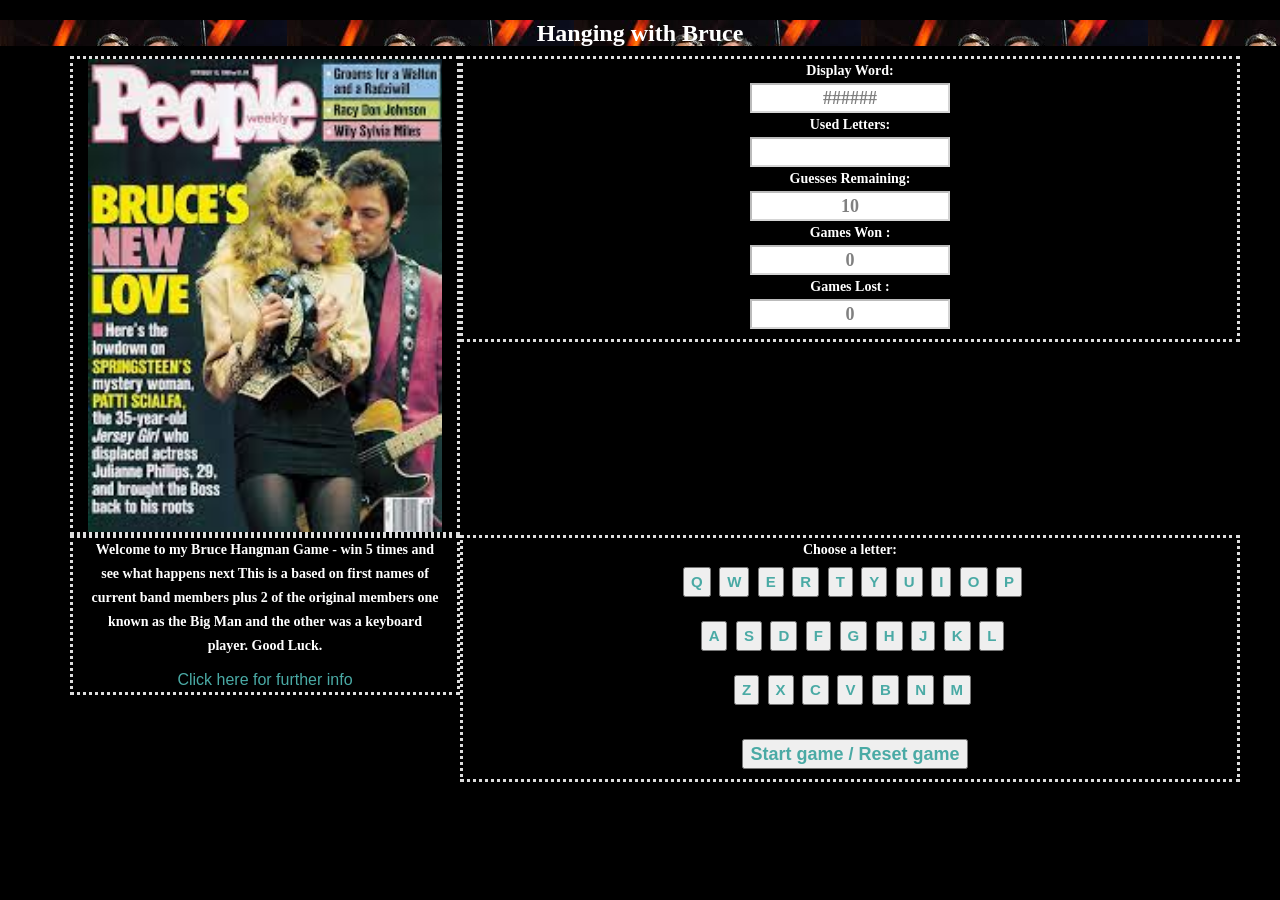
==== index.html @ f445070d "First Try 08/20/2017" ====
<!DOCTYPE html>
<head>
	
	<link rel="stylesheet" href="https://maxcdn.bootstrapcdn.com/bootstrap/3.3.6/css/bootstrap.min.css">
	<link rel="stylesheet" type="text/css" href="assets/css/style.css">
</head>
<html>
<body class="containerbox"onLoad="reset(); return true;">
 
<center>
<h2 class="head1">Hanging with Bruce</h2>
<div class="container ">
<div class="container containerbox">


<div class="row">
     <div > <img name="bruce" id="bruce" class="img col-xs-9 col-sm-4 box2" src="#" alt="Stickman"></div>
     	<div class="col-xs-9 col-sm-8 box2">
		<form name="game">
			<p>
				Display Word:
				<br />
				<input class="text1" type="text" name="displayWord" disabled />
				<br />
				Used Letters:
				<br />
				<input class="text1" type="text" name="usedLetters" disabled />
				<br />
				
				Guesses Remaining:
				<br /><input class="text-centerx text1" type="text" name="remainLetters" disabled />
				<br />
				Games Won :
				<br /><input class="text-centerx text1" type="text" name="gamesWon" disabled />
				<br />
				Games Lost :
				<br /><input class="text-centerx text1" type="text" name="gamesLost" disabled />
			</p>
		</form>
</div>
</div>
<div class="row">
		<div class="col-xs-9 col-sm-4 box2">
			<p>
				Welcome to my Bruce Hangman Game - win 5 times and see what happens next
				This is a based on first names of current band members plus 2 of the original members one known as the Big Man and the other was a keyboard player. Good Luck.
			</p>
			<a href="https://en.wikipedia.org/wiki/E_Street_Band"> Click here for further info</a>
		</div>
		<div class="col-xs-9 col-sm-8 box2">
			<p>
 
<label>Choose a letter:</label>
 
<br />

<a href="javascript:selectLetter('Q');"><input type="button" class="button" value="Q"></a>
<a href="javascript:selectLetter('W');"><input type="button" class="button" value="W"></a>
<a href="javascript:selectLetter('E');"><input type="button" class="button" value="E"></a>
<a href="javascript:selectLetter('R');"><input type="button" class="button" value="R"></a>
<a href="javascript:selectLetter('T');"><input type="button" class="button" value="T"></a>
<a href="javascript:selectLetter('Y');"><input type="button" class="button" value="Y"></a>
<a href="javascript:selectLetter('U');"><input type="button" class="button" value="U"></a>
<a href="javascript:selectLetter('I');"><input type="button" class="button" value="I"></a>
<a href="javascript:selectLetter('O');"><input type="button" class="button" value="O"></a>
<a href="javascript:selectLetter('P');"><input type="button" class="button" value="P"></a>
<br /><br />
<a href="javascript:selectLetter('A');"><input type="button" class="button" value="A"></a>
<a href="javascript:selectLetter('S');"><input type="button" class="button" value="S"></a>
<a href="javascript:selectLetter('D');"><input type="button" class="button" value="D"></a>
<a href="javascript:selectLetter('F');"><input type="button" class="button" value="F"></a>
<a href="javascript:selectLetter('G');"><input type="button" class="button" value="G"></a>
<a href="javascript:selectLetter('H');"><input type="button" class="button" value="H"></a>
<a href="javascript:selectLetter('J');"><input type="button" class="button" value="J"></a>
<a href="javascript:selectLetter('K');"><input type="button" class="button" value="K"></a>
<a href="javascript:selectLetter('L');"><input type="button" class="button" value="L"></a>
<br /><br />
<a href="javascript:selectLetter('Z');"><input type="button" class="button" value="Z"></a>
<a href="javascript:selectLetter('X');"><input type="button" class="button" value="X"></a>
<a href="javascript:selectLetter('C');"><input type="button" class="button" value="C"></a>
<a href="javascript:selectLetter('V');"><input type="button" class="button" value="V"></a>
<a href="javascript:selectLetter('B');"><input type="button" class="button" value="B"></a>
<a href="javascript:selectLetter('N');"><input type="button" class="button" value="N"></a>
<a href="javascript:selectLetter('M');"><input type="button" class="button" value="M"></a>
 
</p>
<br />
<p>
<a href="javascript:reset()"><input type="button" style="cursor:pointer; margin-left: 10px; font-size:18px;" value="Start game / Reset game"></a>
</p>
</center>
</div>
</div>






 </div>
 </div>

 <script type="text/javascript" src="assets/js/javascript.js"></script>
</body>
---- assets/css/style.css ----
.containerbox {
/*		border: 5px solid #dddddd ; */
		background-color: black;
 }
 a{
	font-family: 'Arial', 'Helvetica Neue', Helvetica, sans-serif;
	color: #4aaaa5;
	text-decoration: none;
	font-size: 16px;
}

 }
.box {
		
		background-image: url(../images/Bruce.jpeg); 
		color: white;
		
 }
 .box2 {
		border: 3px dotted #dddddd ; 
		font-family: 'Arial', 'Helvetica Neue', Helvetica, sans-serif;
	color: #4aaaa5;
/*		background-color: black; */
		color: white;
		text-align: center;
		font-size: 16px;
	line-height: 150%;
 }

 .head1 { 	font-family: 'Georgia', Times, Times New Roman, serif;
			color: white;
			font-weight: bolder;
			font-size: 24px;
			background-image: url(../images/BruceandBono.png); 
} 

.button {cursor:pointer; 
	     margin-left: 5px;
	     font-size:15px
}

.text1 {text-align: center;
      	background-color: white;
      	cursor:no-drop;
      	color: grey;
      	font-size: 18px;
      	width: 200px;
      	font-family: 'Georgia', Times, Times New Roman, serif;
 }

 p		{font-weight:bold; 
 		 font-family: 'Georgia', Times, Times New Roman, serif;
 	     font-size:14px;
 }
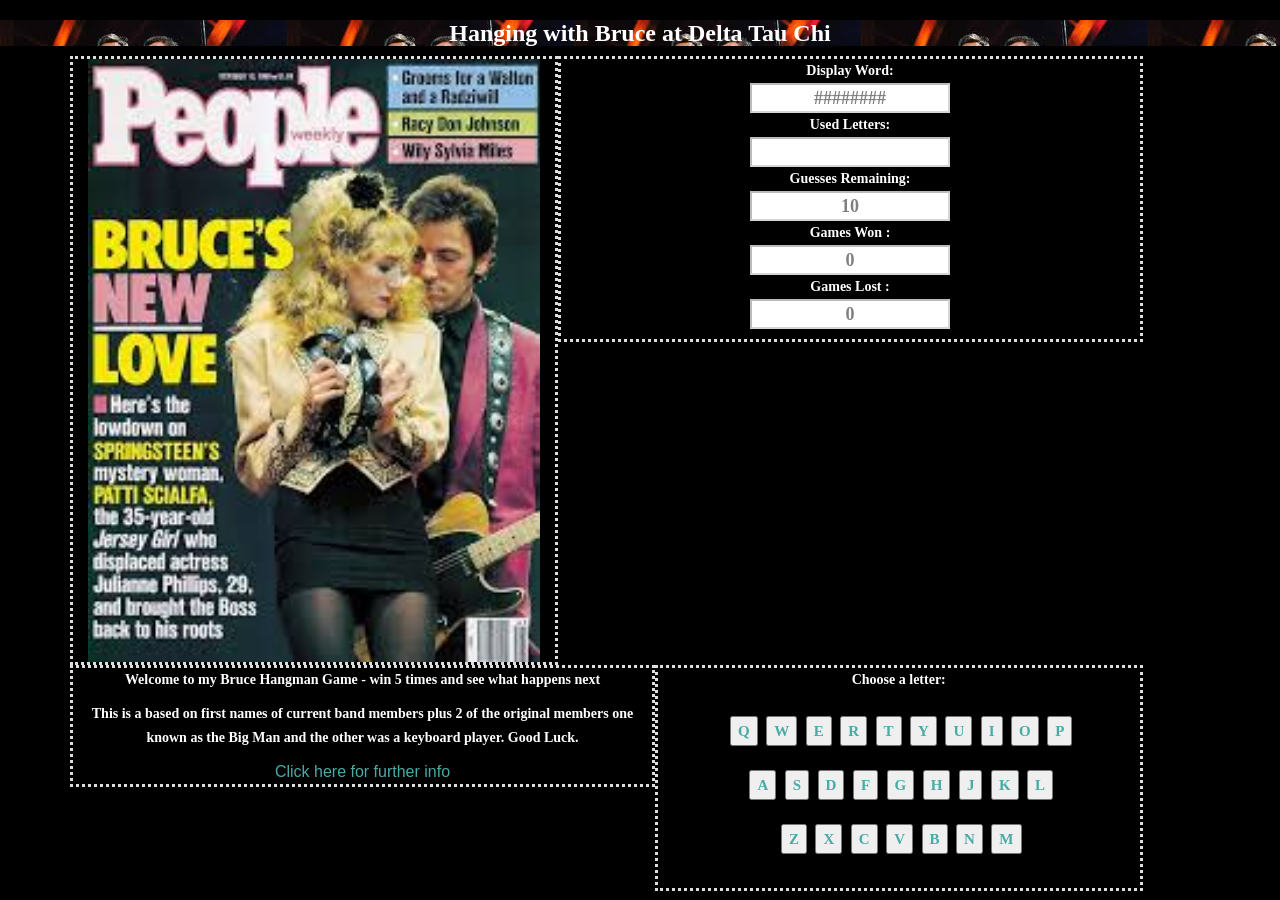
==== commit 52af3408: "08-22-2017 revisions" ====
--- a/index.html
+++ b/index.html
@@ -1,6 +1,8 @@
 <!DOCTYPE html>
+<html lang="en">
 <head>
-	
+	<meta name="viewport" content="width=device-width, initial-scale=1.0">
+  	<meta http-equiv="X-UA-Compatible" content="ie=edge">
 	<link rel="stylesheet" href="https://maxcdn.bootstrapcdn.com/bootstrap/3.3.6/css/bootstrap.min.css">
 	<link rel="stylesheet" type="text/css" href="assets/css/style.css">
 </head>
@@ -8,14 +10,15 @@
 <body class="containerbox"onLoad="reset(); return true;">
  
 <center>
-<h2 class="head1">Hanging with Bruce</h2>
+<h2 class="head1">Hanging with Bruce at Delta Tau Chi</h2>
 <div class="container ">
 <div class="container containerbox">
 
-
 <div class="row">
-     <div > <img name="bruce" id="bruce" class="img col-xs-9 col-sm-4 box2" src="#" alt="Stickman"></div>
-     	<div class="col-xs-9 col-sm-8 box2">
+     <div > 
+     	<img name="bruce" id="bruce" class="col-xs-9 col-sm-5 box2 img" src="#" alt="Stickman">
+   	</div>
+     	<div class="col-xs-9 col-sm-6 box2">
 		<form name="game">
 			<p>
 				Display Word:
@@ -40,65 +43,59 @@
 </div>
 </div>
 <div class="row">
-		<div class="col-xs-9 col-sm-4 box2">
+		<div class="col-xs-9 col-sm-6 box2">
 			<p>
-				Welcome to my Bruce Hangman Game - win 5 times and see what happens next
-				This is a based on first names of current band members plus 2 of the original members one known as the Big Man and the other was a keyboard player. Good Luck.
+				Welcome to my Bruce Hangman Game - win 5 times and see what happens next</p>
+			<p>	This is a based on first names of current band members plus 2 of the original members one known as the Big Man and the other was a keyboard player. Good Luck.
 			</p>
 			<a href="https://en.wikipedia.org/wiki/E_Street_Band"> Click here for further info</a>
 		</div>
-		<div class="col-xs-9 col-sm-8 box2">
+		<div class="col-xs-9 col-sm-5 box2">
 			<p>
  
-<label>Choose a letter:</label>
- 
-<br />
+<label class="label">Choose a letter:</label>
+<br /></br>
 
-<a href="javascript:selectLetter('Q');"><input type="button" class="button" value="Q"></a>
-<a href="javascript:selectLetter('W');"><input type="button" class="button" value="W"></a>
-<a href="javascript:selectLetter('E');"><input type="button" class="button" value="E"></a>
-<a href="javascript:selectLetter('R');"><input type="button" class="button" value="R"></a>
-<a href="javascript:selectLetter('T');"><input type="button" class="button" value="T"></a>
-<a href="javascript:selectLetter('Y');"><input type="button" class="button" value="Y"></a>
-<a href="javascript:selectLetter('U');"><input type="button" class="button" value="U"></a>
-<a href="javascript:selectLetter('I');"><input type="button" class="button" value="I"></a>
-<a href="javascript:selectLetter('O');"><input type="button" class="button" value="O"></a>
-<a href="javascript:selectLetter('P');"><input type="button" class="button" value="P"></a>
+<input type="button" class="button" value="Q" onclick="selectLetter('Q')">
+<input type="button" class="button" value="W" onclick="selectLetter('W')">
+<input type="button" class="button" value="E" onclick="selectLetter('E')">
+<input type="button" class="button" value="R" onclick="selectLetter('R')">
+<input type="button" class="button" value="T" onclick="selectLetter('T')">
+<input type="button" class="button" value="Y" onclick="selectLetter('Y')">
+<input type="button" class="button" value="U" onclick="selectLetter('U')">
+<input type="button" class="button" value="I" onclick="selectLetter('I')">
+<input type="button" class="button" value="O" onclick="selectLetter('O')">
+<input type="button" class="button" value="P" onclick="selectLetter('P)">
 <br /><br />
-<a href="javascript:selectLetter('A');"><input type="button" class="button" value="A"></a>
-<a href="javascript:selectLetter('S');"><input type="button" class="button" value="S"></a>
-<a href="javascript:selectLetter('D');"><input type="button" class="button" value="D"></a>
-<a href="javascript:selectLetter('F');"><input type="button" class="button" value="F"></a>
-<a href="javascript:selectLetter('G');"><input type="button" class="button" value="G"></a>
-<a href="javascript:selectLetter('H');"><input type="button" class="button" value="H"></a>
-<a href="javascript:selectLetter('J');"><input type="button" class="button" value="J"></a>
-<a href="javascript:selectLetter('K');"><input type="button" class="button" value="K"></a>
-<a href="javascript:selectLetter('L');"><input type="button" class="button" value="L"></a>
+
+<input type="button" class="button" value="A" onclick="selectLetter('A')">
+<input type="button" class="button" value="S" onclick="selectLetter('S')">
+<input type="button" class="button" value="D" onclick="selectLetter('D')">
+<input type="button" class="button" value="F" onclick="selectLetter('F')">
+<input type="button" class="button" value="G" onclick="selectLetter('G')">
+<input type="button" class="button" value="H" onclick="selectLetter('H')">
+<input type="button" class="button" value="J" onclick="selectLetter('J')">
+<input type="button" class="button" value="K" onclick="selectLetter('K')">
+<input type="button" class="button" value="L" onclick="selectLetter('L')">
 <br /><br />
-<a href="javascript:selectLetter('Z');"><input type="button" class="button" value="Z"></a>
-<a href="javascript:selectLetter('X');"><input type="button" class="button" value="X"></a>
-<a href="javascript:selectLetter('C');"><input type="button" class="button" value="C"></a>
-<a href="javascript:selectLetter('V');"><input type="button" class="button" value="V"></a>
-<a href="javascript:selectLetter('B');"><input type="button" class="button" value="B"></a>
-<a href="javascript:selectLetter('N');"><input type="button" class="button" value="N"></a>
-<a href="javascript:selectLetter('M');"><input type="button" class="button" value="M"></a>
- 
-</p>
-<br />
+
+<input type="button" class="button" value="Z" onclick="selectLetter('Z')">
+<input type="button" class="button" value="X" onclick="selectLetter('X')">
+<input type="button" class="button" value="C" onclick="selectLetter('C')">
+<input type="button" class="button" value="V" onclick="selectLetter('V')">
+<input type="button" class="button" value="B" onclick="selectLetter('B')">
+<input type="button" class="button" value="N" onclick="selectLetter('N')">
+<input type="button" class="button" value="M" onclick="selectLetter('M')">
+</p></br>
+<!--  
 <p>
 <a href="javascript:reset()"><input type="button" style="cursor:pointer; margin-left: 10px; font-size:18px;" value="Start game / Reset game"></a>
-</p>
+</p> -->
 </center>
 </div>
 </div>
-
-
-
-
-
-
- </div>
- </div>
+</div>
+</div>
 
  <script type="text/javascript" src="assets/js/javascript.js"></script>
 </body>
--- a/assets/css/style.css
+++ b/assets/css/style.css
@@ -8,6 +8,8 @@
 	text-decoration: none;
 	font-size: 16px;
 }
+
+img{height:350px:);
 
  }
 .box {
@@ -36,7 +38,10 @@
 
 .button {cursor:pointer; 
 	     margin-left: 5px;
-	     font-size:15px
+	     font-size:15px;
+	     color: #4aaaa5;
+
+
 }
 
 .text1 {text-align: center;
@@ -53,4 +58,17 @@
  	     font-size:14px;
  }
 
+.label	{font-weight:bold; 
+ 		 font-family: 'Georgia', Times, Times New Roman, serif;
+ 	     font-size:14px;
+ 	     margin-top: 15%;
+ }
+/*
+ @media only screen and (max-width: 980px) {
+		.img {
+			height: 300px;
+			width: 160px;
+		}
+} */
+
  
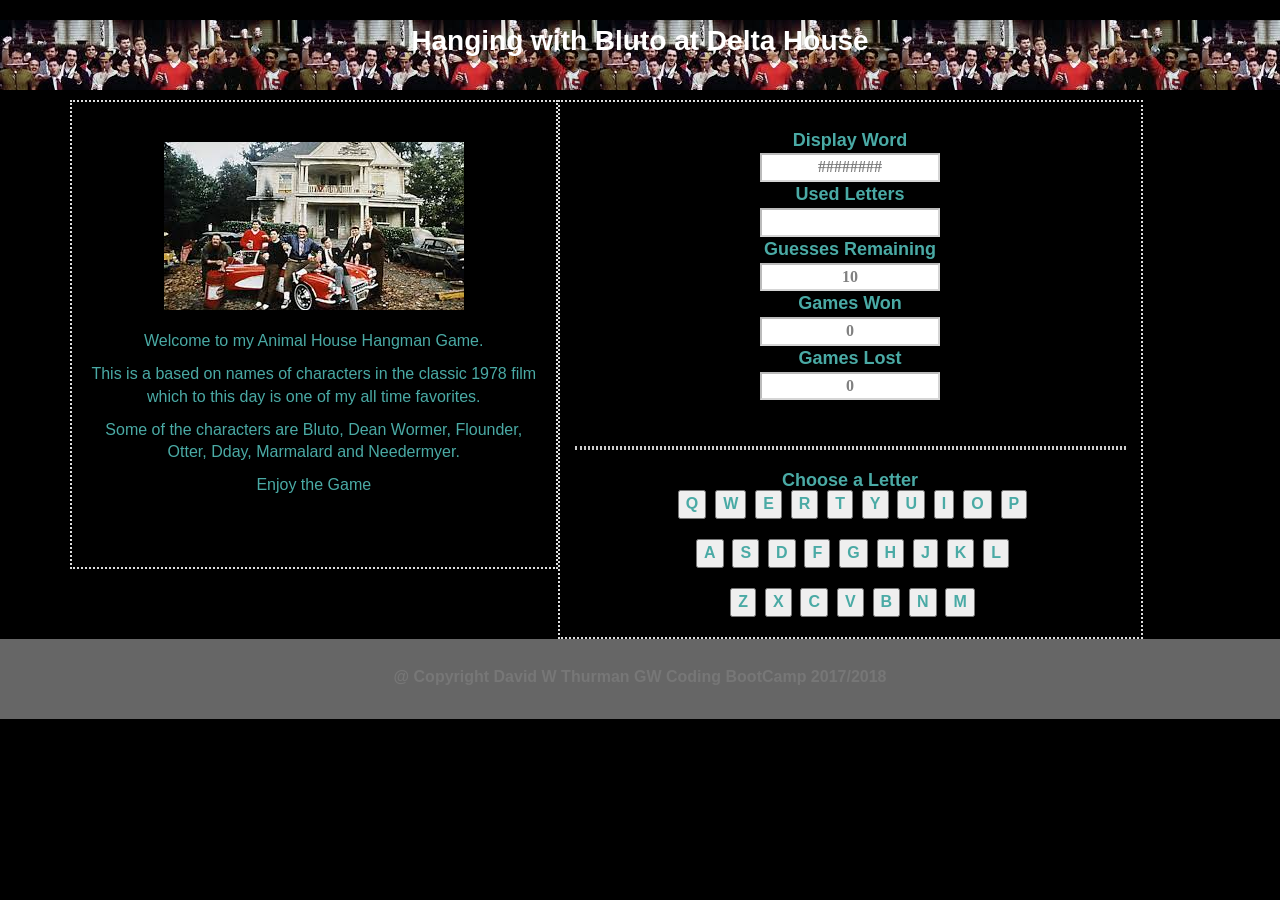
==== commit b0b3dbd2: "08/22/2017 Final" ====
--- a/index.html
+++ b/index.html
@@ -4,98 +4,87 @@
 	<meta name="viewport" content="width=device-width, initial-scale=1.0">
   	<meta http-equiv="X-UA-Compatible" content="ie=edge">
 	<link rel="stylesheet" href="https://maxcdn.bootstrapcdn.com/bootstrap/3.3.6/css/bootstrap.min.css">
-	<link rel="stylesheet" type="text/css" href="assets/css/style.css">
+	<link rel="stylesheet" type="text/css" href="assets\css\style.css">
 </head>
 <html>
 <body class="containerbox"onLoad="reset(); return true;">
- 
 <center>
-<h2 class="head1">Hanging with Bruce at Delta Tau Chi</h2>
+<h1 class="head1">Hanging with Bluto at Delta House</h1>
 <div class="container ">
-<div class="container containerbox">
+	<div class="container containerbox">
+		<div class="row">
+			<div class="col-xs-9 col-sm-5 box ">
+			   	<br /> <br />
+		     	 <img class="img" name="bluto" id="bluto" src="#">
+				<br />	<br />
+				<p>Welcome to my Animal House Hangman Game.</p>
+				<p>	This is a based on names of characters in the classic 1978 film which to this day is one of my 
+				all time favorites.</p>
+				<p> Some of the characters are Bluto, Dean Wormer, Flounder, Otter, Dday, Marmalard and Needermyer.
+				</p>
+				<p>Enjoy the Game</p>
+				<br /><br /><br />
+			</div>
 
-<div class="row">
-     <div > 
-     	<img name="bruce" id="bruce" class="col-xs-9 col-sm-5 box2 img" src="#" alt="Stickman">
-   	</div>
-     	<div class="col-xs-9 col-sm-6 box2">
-		<form name="game">
-			<p>
-				Display Word:
-				<br />
-				<input class="text1" type="text" name="displayWord" disabled />
-				<br />
-				Used Letters:
-				<br />
-				<input class="text1" type="text" name="usedLetters" disabled />
-				<br />
+
+			 <div class="col-xs-9 col-sm-6 box">
+				<form name="game">
+					<p class="p">
+						<br />
+						Display Word<br />
+						<input class="text1" type="text" name="displayWord" disabled /><br />
+						Used Letters<br />
+						<input class="text1" type="text" name="usedLetters" disabled /><br />
+						Guesses Remaining<br />
+						<input class="text-centerx text1" type="text" name="remainLetters" disabled /><br />
+						Games Won<br />
+						<input class="text-centerx text1" type="text" name="gamesWon" disabled /><br />
+						Games Lost<br />
+						<input class="text-centerx text1" type="text" name="gamesLost" disabled /><br /><br />
+					</p>	
+				</form>
+				<hr class="hr1">
 				
-				Guesses Remaining:
-				<br /><input class="text-centerx text1" type="text" name="remainLetters" disabled />
-				<br />
-				Games Won :
-				<br /><input class="text-centerx text1" type="text" name="gamesWon" disabled />
-				<br />
-				Games Lost :
-				<br /><input class="text-centerx text1" type="text" name="gamesLost" disabled />
-			</p>
-		</form>
+						<label class="label">Choose a Letter</label>
+						<br/>
+						<input type="button" class="button" value="Q" onclick="selectLetter('Q')">
+						<input type="button" class="button" value="W" onclick="selectLetter('W')">
+						<input type="button" class="button" value="E" onclick="selectLetter('E')">
+						<input type="button" class="button" value="R" onclick="selectLetter('R')">
+						<input type="button" class="button" value="T" onclick="selectLetter('T')">
+						<input type="button" class="button" value="Y" onclick="selectLetter('Y')">
+						<input type="button" class="button" value="U" onclick="selectLetter('U')">
+						<input type="button" class="button" value="I" onclick="selectLetter('I')">
+						<input type="button" class="button" value="O" onclick="selectLetter('O')">
+						<input type="button" class="button" value="P" onclick="selectLetter('P')">
+						<br /><br />
+
+						<input type="button" class="button" value="A" onclick="selectLetter('A')">
+						<input type="button" class="button" value="S" onclick="selectLetter('S')">
+						<input type="button" class="button" value="D" onclick="selectLetter('D')">
+						<input type="button" class="button" value="F" onclick="selectLetter('F')">
+						<input type="button" class="button" value="G" onclick="selectLetter('G')">
+						<input type="button" class="button" value="H" onclick="selectLetter('H')">
+						<input type="button" class="button" value="J" onclick="selectLetter('J')">
+						<input type="button" class="button" value="K" onclick="selectLetter('K')">
+						<input type="button" class="button" value="L" onclick="selectLetter('L')">
+						<br /><br />
+
+						<input type="button" class="button" value="Z" onclick="selectLetter('Z')">
+						<input type="button" class="button" value="X" onclick="selectLetter('X')">
+						<input type="button" class="button" value="C" onclick="selectLetter('C')">
+						<input type="button" class="button" value="V" onclick="selectLetter('V')">
+						<input type="button" class="button" value="B" onclick="selectLetter('B')">
+						<input type="button" class="button" value="N" onclick="selectLetter('N')">
+						<input type="button" class="button" value="M" onclick="selectLetter('M')">
+						<br /><br />
+			</div>
+		</div>
+	</div>
 </div>
-</div>
-<div class="row">
-		<div class="col-xs-9 col-sm-6 box2">
-			<p>
-				Welcome to my Bruce Hangman Game - win 5 times and see what happens next</p>
-			<p>	This is a based on first names of current band members plus 2 of the original members one known as the Big Man and the other was a keyboard player. Good Luck.
-			</p>
-			<a href="https://en.wikipedia.org/wiki/E_Street_Band"> Click here for further info</a>
-		</div>
-		<div class="col-xs-9 col-sm-5 box2">
-			<p>
- 
-<label class="label">Choose a letter:</label>
-<br /></br>
-
-<input type="button" class="button" value="Q" onclick="selectLetter('Q')">
-<input type="button" class="button" value="W" onclick="selectLetter('W')">
-<input type="button" class="button" value="E" onclick="selectLetter('E')">
-<input type="button" class="button" value="R" onclick="selectLetter('R')">
-<input type="button" class="button" value="T" onclick="selectLetter('T')">
-<input type="button" class="button" value="Y" onclick="selectLetter('Y')">
-<input type="button" class="button" value="U" onclick="selectLetter('U')">
-<input type="button" class="button" value="I" onclick="selectLetter('I')">
-<input type="button" class="button" value="O" onclick="selectLetter('O')">
-<input type="button" class="button" value="P" onclick="selectLetter('P)">
-<br /><br />
-
-<input type="button" class="button" value="A" onclick="selectLetter('A')">
-<input type="button" class="button" value="S" onclick="selectLetter('S')">
-<input type="button" class="button" value="D" onclick="selectLetter('D')">
-<input type="button" class="button" value="F" onclick="selectLetter('F')">
-<input type="button" class="button" value="G" onclick="selectLetter('G')">
-<input type="button" class="button" value="H" onclick="selectLetter('H')">
-<input type="button" class="button" value="J" onclick="selectLetter('J')">
-<input type="button" class="button" value="K" onclick="selectLetter('K')">
-<input type="button" class="button" value="L" onclick="selectLetter('L')">
-<br /><br />
-
-<input type="button" class="button" value="Z" onclick="selectLetter('Z')">
-<input type="button" class="button" value="X" onclick="selectLetter('X')">
-<input type="button" class="button" value="C" onclick="selectLetter('C')">
-<input type="button" class="button" value="V" onclick="selectLetter('V')">
-<input type="button" class="button" value="B" onclick="selectLetter('B')">
-<input type="button" class="button" value="N" onclick="selectLetter('N')">
-<input type="button" class="button" value="M" onclick="selectLetter('M')">
-</p></br>
-<!--  
-<p>
-<a href="javascript:reset()"><input type="button" style="cursor:pointer; margin-left: 10px; font-size:18px;" value="Start game / Reset game"></a>
-</p> -->
+ <footer class="footer">
+@ Copyright David W Thurman GW Coding BootCamp 2017/2018
+</footer>
 </center>
-</div>
-</div>
-</div>
-</div>
-
  <script type="text/javascript" src="assets/js/javascript.js"></script>
 </body>
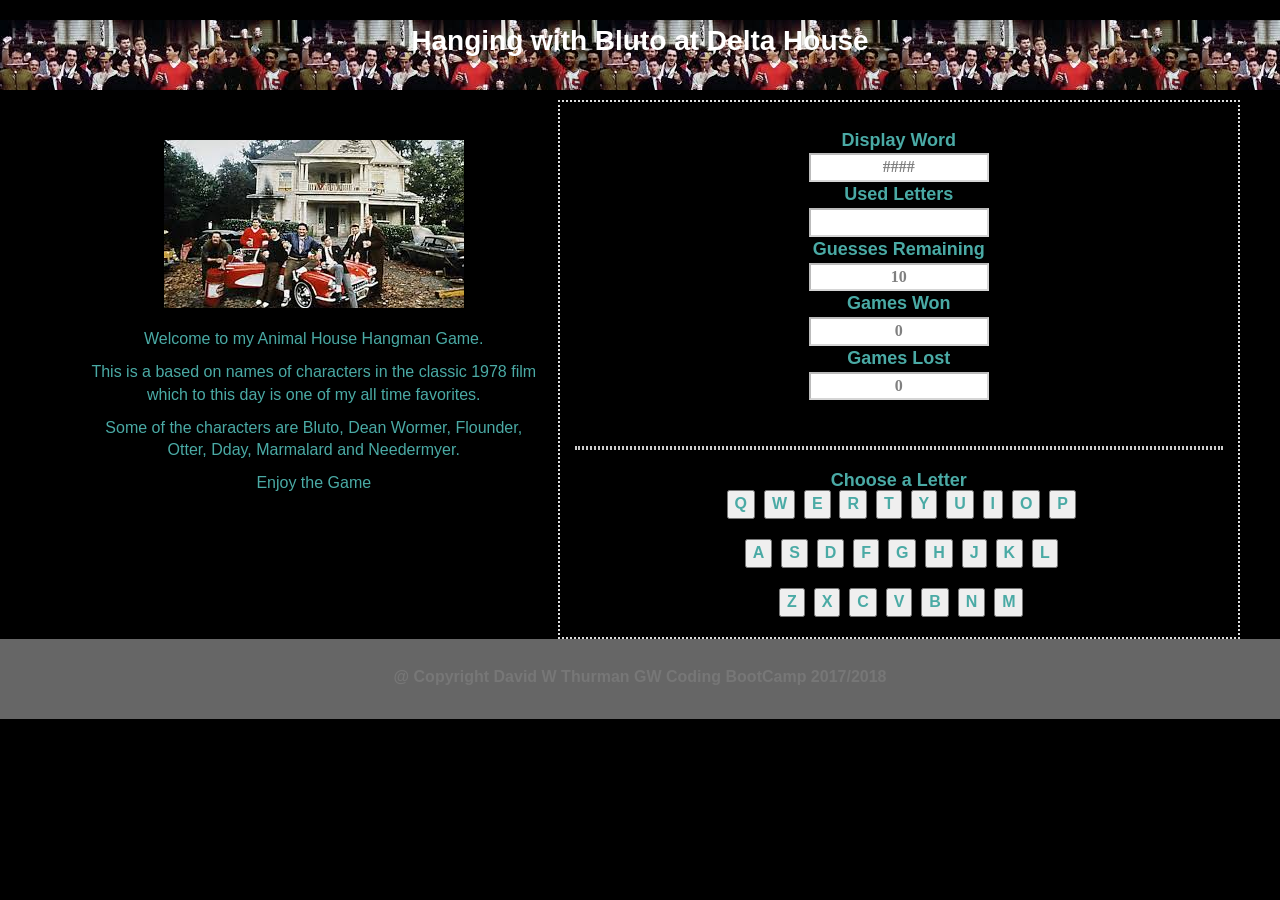
==== commit f7af7b05: "08/22/2017 Final" ====
--- a/index.html
+++ b/index.html
@@ -13,7 +13,7 @@
 <div class="container ">
 	<div class="container containerbox">
 		<div class="row">
-			<div class="col-xs-9 col-sm-5 box ">
+			<div class="col-xs-9 col-sm-5  ">
 			   	<br /> <br />
 		     	 <img class="img" name="bluto" id="bluto" src="#">
 				<br />	<br />
@@ -27,7 +27,7 @@
 			</div>
 
 
-			 <div class="col-xs-9 col-sm-6 box">
+			 <div class="col-xs-9 col-sm-7 box">
 				<form name="game">
 					<p class="p">
 						<br />
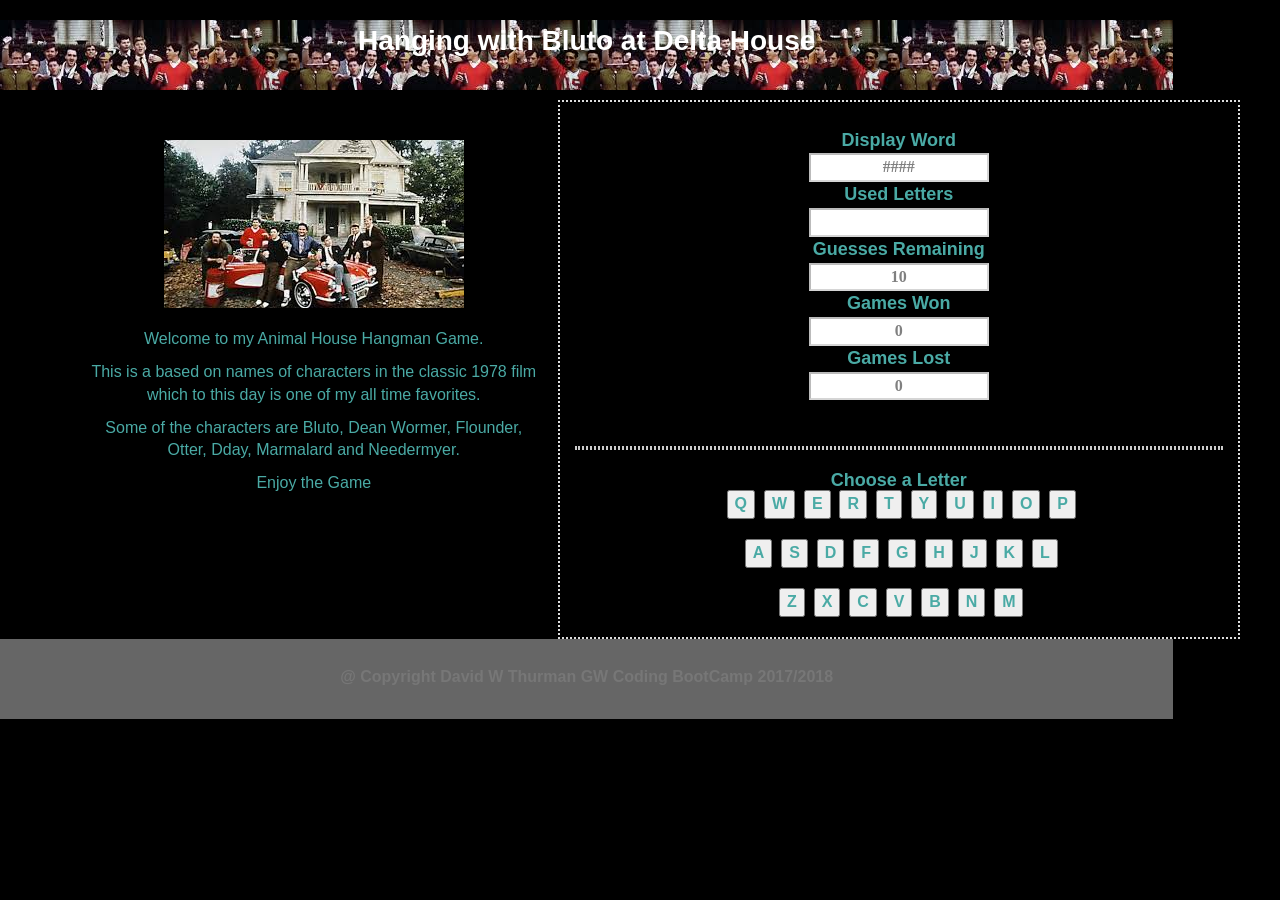
==== commit 44fc892a: "08/22/2017 FINAL" ====
--- a/index.html
+++ b/index.html
@@ -9,11 +9,11 @@
 <html>
 <body class="containerbox"onLoad="reset(); return true;">
 <center>
-<h1 class="head1">Hanging with Bluto at Delta House</h1>
+<h1 class="head1 col-xs-12 col-sm-11">Hanging with Bluto at Delta House</h1>
 <div class="container ">
 	<div class="container containerbox">
 		<div class="row">
-			<div class="col-xs-9 col-sm-5  ">
+			<div class="col-xs-12 col-sm-5  ">
 			   	<br /> <br />
 		     	 <img class="img" name="bluto" id="bluto" src="#">
 				<br />	<br />
@@ -27,7 +27,7 @@
 			</div>
 
 
-			 <div class="col-xs-9 col-sm-7 box">
+			 <div class="col-xs-12 col-sm-7 box">
 				<form name="game">
 					<p class="p">
 						<br />
@@ -82,7 +82,7 @@
 		</div>
 	</div>
 </div>
- <footer class="footer">
+ <footer class="footer col-xs-12 col-sm-11">
 @ Copyright David W Thurman GW Coding BootCamp 2017/2018
 </footer>
 </center>
